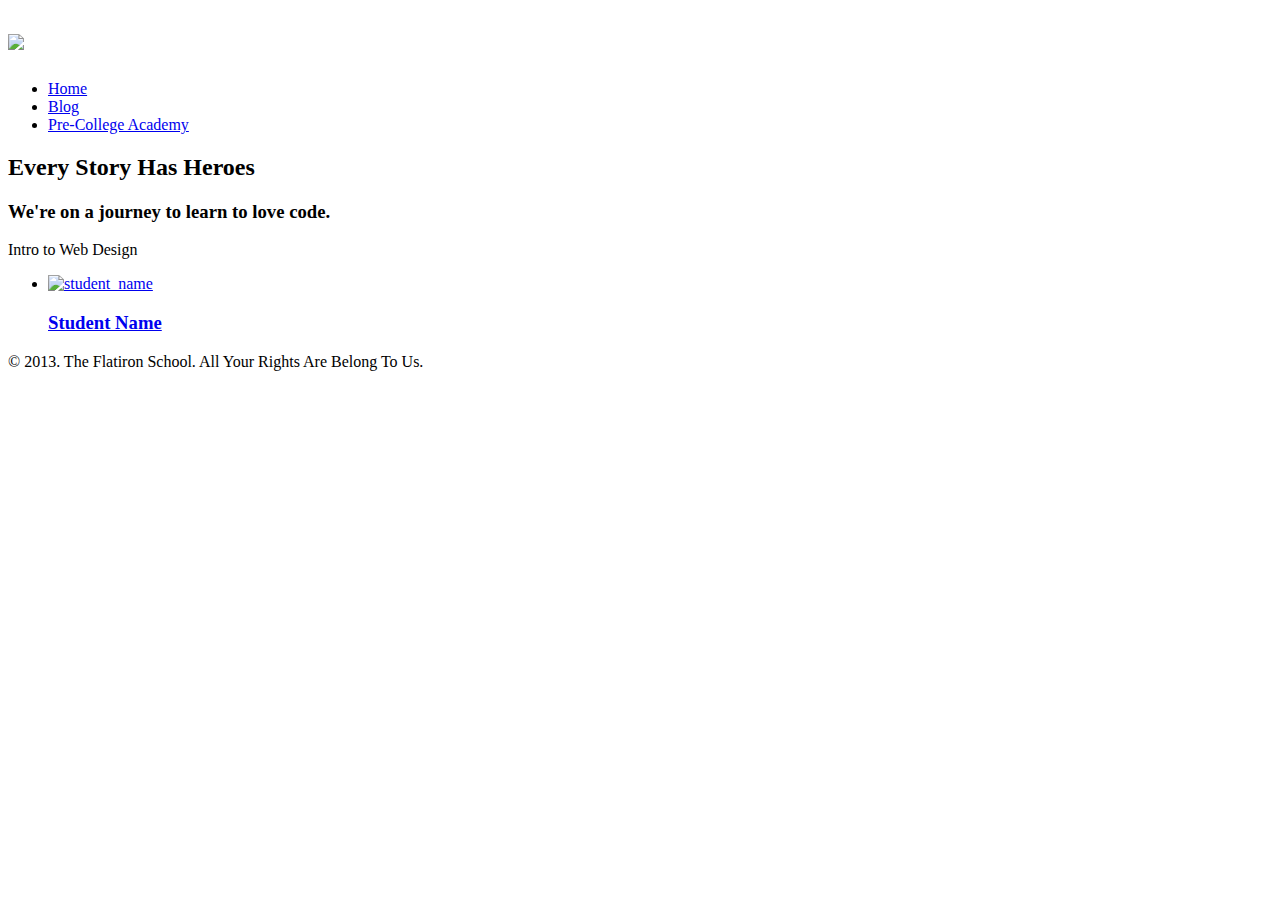
==== index.html @ cfce51a1 "edits to README" ====
<!DOCTYPE html>
<html lang="en-US">
<head>
  <meta http-equiv="Content-Type" content="text/html; charset=utf-8" >
  <meta charset="UTF-8" />
  <meta name="viewport" content ="width=device-width, minimum-scale=1.0, initial-scale=1.0">

  <title>The Flatiron School</title>

  <link rel='stylesheet' href="css/style.css" type='text/css' media='all' />
  <link rel='stylesheet' href="css/media-queries.css" type='text/css' media='all' />
  <link rel='stylesheet' href="css/flexslider.css" type='text/css' media='screen' />
  <link rel='stylesheet' href="css/font-awesome.css" type='text/css' media='screen' />
  <link rel='stylesheet' id='google_merriweather-css'  href='http://fonts.googleapis.com/css?family=Merriweather:400,700&ver=3.5' type='text/css' media='all' />
</head>

<body class="home page students">
  <!-- Begin Main Wrapper -->
  <div class="main-wrapper">
    <!-- Begin Header -->
    <div class="header-wrapper">
      <div class="header">
        <div class="header-left">
          <h1 class="logo-text">
            <a href="./index.html" title="The Flatiron School">
              <img src="img/FlatironSchool_logo_2014_grey.png" class="logo">
            </a>
          </h1>
        </div>
        <div class="header-right">
          <div class="menu-header-container">
            <ul id="nav" class="nav">
              <li class="menu-item">
                <a href="http://flatironschool.com/index.html">Home</a>
              </li>
              <li>
                <a href="http://blog.flatironschool.com/">Blog</a>
              </li>
              <li><a href="http://precollege.flatironschool.com/" target="_blank">Pre-College Academy</a></li>
            </ul>
          </div>
          <div class="clear"></div>
        </div>
        <div class="clear"></div>
      </div>
    </div>
    <!-- End Header -->

    <!-- Begin Content -->
    <div class="container">

      <!-- Begin Title Content -->
      <div class="page-title">
        <h2>Every Story Has Heroes</h2>
        <h3>We're on a journey to learn to love code.</h3>
      </div>
      <!-- End Title Content -->

      <!-- Begin Student Index -->
      <div id="random-full-width-content" class="this-div-is-just-a-helpful-container">
        <div class="section section-services student-index">
          <div class="section-title">
            <span>Intro to Web Design</span>
          </div>
        </div>


        <div class="section section-blog">
          <div class="home-blog clearfix">
            <ul>

              <!-- Begin Student -->
              <li class="home-blog-post">
                <div class="blog-thumb">
                  <a href="students/student_name.html">
                    <img class="prof-image" src="img/students/student_name_index_profile.jpg" alt="student_name">
                  </a>
                </div>

                <div class="blog-title">
                  <h3><a href="students/student_name.html">Student Name</a></h3>
                </div>
              </li>
              <!-- End Student -->

              <!-- Duplicate li code block above to place more students here -->

            </ul>
          </div>
        </div>
      </div>
      <!-- End Student Index -->

    </div>
    <div class="clear"></div>
    <!-- End Content -->
  </div>
  <!-- End Main Wrapper -->



  <!-- Begin Footer -->
  <div class="footer">
    <div class="footer-text">
      <div class="footer-text-right">
        <div class="copyright">&copy; 2013. The Flatiron School.  All Your Rights Are Belong To Us.</div>
      </div>
      <div class="clear"></div>
    </div>
  </div>
  <!-- End Footer -->

  <script type="text/javascript">

    var _gaq = _gaq || [];
    _gaq.push(['_setAccount', 'UA-33578770-1']);
    _gaq.push(['_setDomainName', 'flatironschool.com']);
    _gaq.push(['_trackPageview']);

    (function() {
      var ga = document.createElement('script'); ga.type = 'text/javascript'; ga.async = true;
      ga.src = ('https:' == document.location.protocol ? 'https://ssl' : 'http://www') + '.google-analytics.com/ga.js';
      var s = document.getElementsByTagName('script')[0]; s.parentNode.insertBefore(ga, s);
    })();

  </script>

</body>
</html>
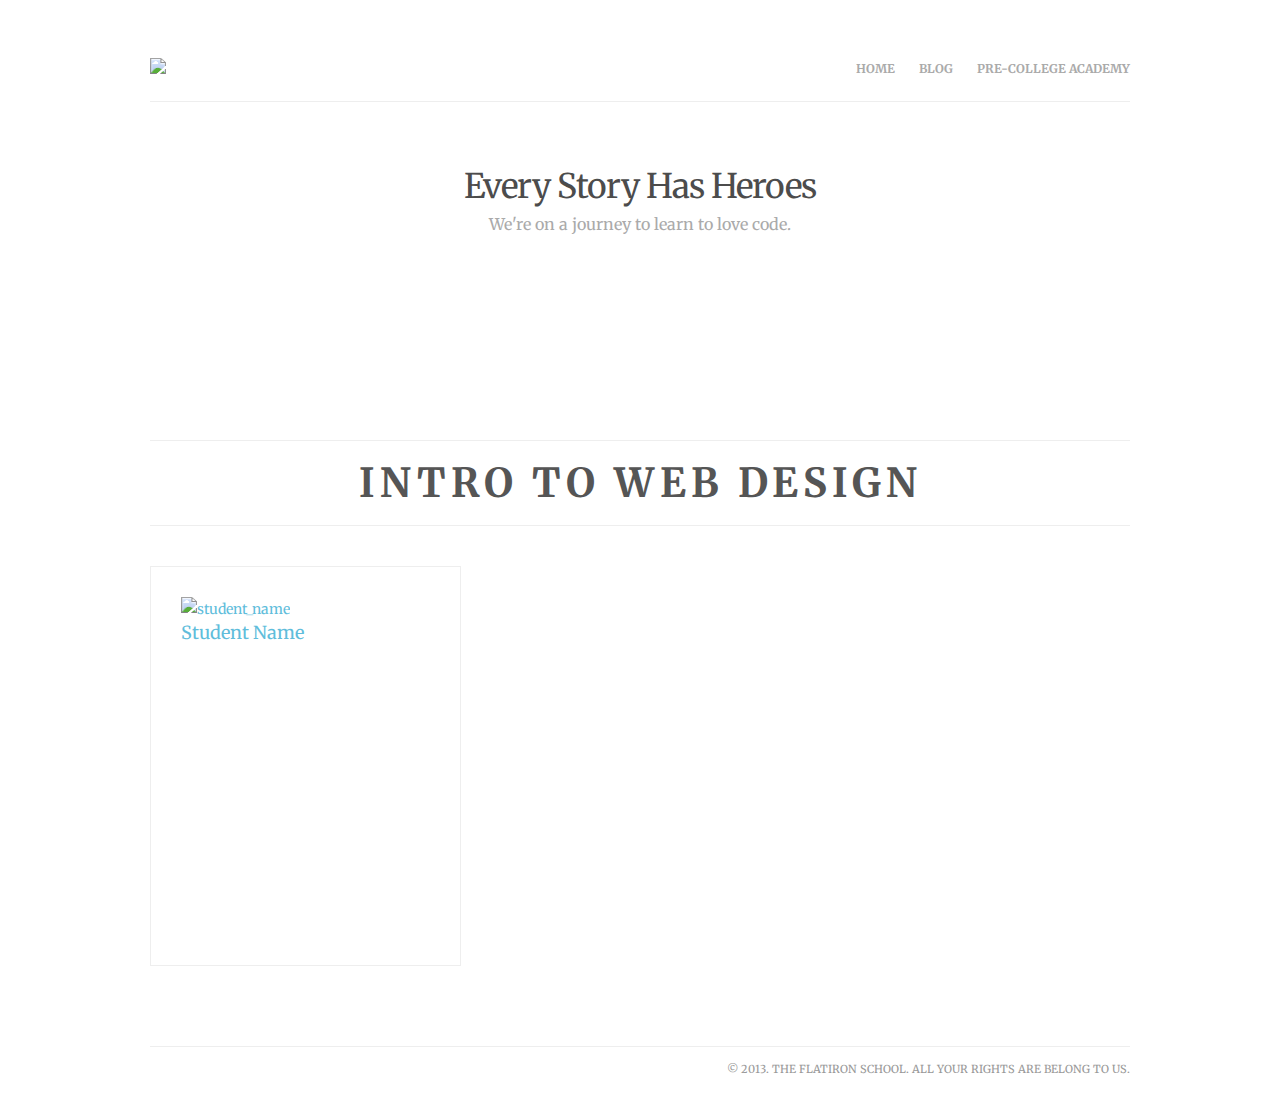
==== commit 87de55be: "style changes" ====
--- a/index.html
+++ b/index.html
@@ -57,41 +57,37 @@
       <!-- End Title Content -->
 
       <!-- Begin Student Index -->
-      <div id="random-full-width-content" class="this-div-is-just-a-helpful-container">
-        <div class="section section-services student-index">
-          <div class="section-title">
-            <span>Intro to Web Design</span>
-          </div>
+      <div class="section section-details student-index">
+        <div class="section-title">
+          <span>Intro to Web Design</span>
         </div>
+      </div>
 
+      <div class="section section-students">
+        <div class="home-student clearfix">
+          <ul>
 
-        <div class="section section-blog">
-          <div class="home-blog clearfix">
-            <ul>
+            <!-- Begin Student -->
+            <li class="home-student-profile">
+              <a href="students/student_name.html">
+                <img class="student-image" src="img/students/student_name_index_profile.jpg" alt="student_name">
+              </a>
 
-              <!-- Begin Student -->
-              <li class="home-blog-post">
-                <div class="blog-thumb">
-                  <a href="students/student_name.html">
-                    <img class="prof-image" src="img/students/student_name_index_profile.jpg" alt="student_name">
-                  </a>
-                </div>
+              <div class="student-name">
+                <h3><a href="students/student_name.html">Student Name</a></h3>
+              </div>
+            </li>
+            <!-- End Student -->
 
-                <div class="blog-title">
-                  <h3><a href="students/student_name.html">Student Name</a></h3>
-                </div>
-              </li>
-              <!-- End Student -->
+            <!-- Duplicate li code block above to place more students here -->
 
-              <!-- Duplicate li code block above to place more students here -->
-
-            </ul>
-          </div>
+          </ul>
         </div>
       </div>
       <!-- End Student Index -->
 
     </div>
+
     <div class="clear"></div>
     <!-- End Content -->
   </div>
@@ -110,20 +106,5 @@
   </div>
   <!-- End Footer -->
 
-  <script type="text/javascript">
-
-    var _gaq = _gaq || [];
-    _gaq.push(['_setAccount', 'UA-33578770-1']);
-    _gaq.push(['_setDomainName', 'flatironschool.com']);
-    _gaq.push(['_trackPageview']);
-
-    (function() {
-      var ga = document.createElement('script'); ga.type = 'text/javascript'; ga.async = true;
-      ga.src = ('https:' == document.location.protocol ? 'https://ssl' : 'http://www') + '.google-analytics.com/ga.js';
-      var s = document.getElementsByTagName('script')[0]; s.parentNode.insertBefore(ga, s);
-    })();
-
-  </script>
-
 </body>
 </html>
--- a/css/style.css
+++ b/css/style.css
@@ -0,0 +1,963 @@
+/* ===[ General Styles ]===================================================== */
+
+body, div, dl, dt, dd, ul, ol, li, h1, h2, h3, h4, h5, h6, pre, form, fieldset, input, textarea, p, blockquote, th, td {
+    margin: 0;
+    padding: 0;
+}
+
+table {
+    border-collapse: collapse;
+    border-spacing: 0;
+}
+
+ol, ul { list-style: none }
+
+h1, h2, h3, h4, h5, h6 {
+    font-size: 100%;
+    font-family: 'Merriweather', Georgia, serif;
+    font-weight: normal;
+    color: #4c4c4c;
+}
+
+html { height: 100% }
+
+body {
+    font: 14px/24px "Merriweather", Georgia, serif;
+    margin: 0 auto;
+    padding: 0;
+    background: #fff;
+    overflow-x: hidden;
+    height: 100%;
+    color: #555;
+}
+
+* {
+    -webkit-box-sizing: border-box;
+    -moz-box-sizing: border-box;
+    box-sizing: border-box;
+}
+
+a { text-decoration: none }
+
+a:hover { color: #555 }
+
+hr {
+    margin: 20px 0 30px;
+    border: 0;
+    border-bottom: 1px dotted #ddd;
+    height: 1px;
+}
+
+h1 {
+    font-size: 30px;
+    line-height: 36px;
+    margin-bottom: 15px;
+}
+
+h2 {
+    font-size: 24px;
+    line-height: 36px;
+    margin-bottom: 15px;
+}
+
+h3, h4, h5, h6 {
+    line-height: 28px;
+    margin-bottom: 12px;
+}
+
+h3 { font-size: 18px }
+
+h4 { font-size: 16px }
+
+h5 { font-size: 14px }
+
+h6 {
+    font-size: 13px;
+    color: #bfbfbf;
+    text-transform: uppercase;
+}
+
+p { margin-bottom: 15px }
+
+.clear {
+    clear: both;
+    font-size: 0px;
+    line-height: 0px;
+    display: block;
+}
+
+.clearfix:after {
+    content: "";
+    display: block;
+    clear: both;
+    visibility: hidden;
+    font-size: 0;
+    height: 0;
+}
+
+.clearfix {
+    *display: inline-block;
+    height: 1%;
+}
+
+.last { margin-right: 0 !important }
+
+::selection {
+    background: #fff666;
+    color: #222;
+}
+
+::-moz-selection {
+    background: #fff666;
+    color: #222;
+}
+
+img {
+    max-width: 100%;
+    height: auto;
+}
+
+/* ===[ Layout Styles ]===================================================== */
+
+.logo {
+    width: 200px;
+}
+
+.main-wrapper {
+    width: 100%;
+    margin: 0 auto;
+}
+
+.header-wrapper {
+    width: 100%;
+    margin: 0 0 0 0;
+    position: fixed;
+    z-index: 99999;
+    background: #fff;
+}
+
+.header-hidden-wrap {
+    z-index: 999;
+    position: relative;
+}
+
+.header-hidden {
+    margin: 0 auto;
+    max-width: 980px;
+    padding: 10px 10px 0px 10px;
+    position: relative;
+    display: none;
+    background: #f3f3f3;
+}
+
+.header-hidden-toggle-wrap {
+    max-width: 980px;
+    position: relative;
+    margin: 0 auto;
+}
+
+.show-hidden {
+    margin-top: 0;
+    -webkit-transition: .1s ease-in;
+    -moz-transition: .1s ease-in;
+    -o-transition: .1s ease-in;
+    transition: .1s ease-in;
+}
+
+.hidden-toggle {
+    position: absolute;
+    right: 0px;
+    bottom: -35px;
+    display: block;
+    width: 21px;
+    height: 21px;
+    text-align: right;
+    color: #ccc;
+    -webkit-transition: .2s ease-in;
+    -moz-transition: .2s ease-in;
+    -o-transition: .2s ease-in;
+    transition: .2s ease-in;
+}
+
+.show-hidden .hidden-toggle {
+
+}
+
+.header-hidden-left {
+    width: 60%;
+    float: left;
+    font-size: 12px;
+    line-height: 20px;
+    color: #999;
+    padding-top: 3px;
+}
+
+.header-hidden-right {
+    float: right;
+    width: 40%;
+}
+
+.lights {
+    float: right;
+    color: #aaa;
+}
+
+.icons {
+    float: right;
+}
+
+.icons a {
+    margin-bottom: 0 !important;
+}
+
+.header {
+    max-width: 980px;
+    margin: 0 auto;
+    padding-top: 40px;
+    border-bottom: solid 1px #eee;
+}
+
+.header-left {
+    width: 25%;
+    float: left;
+}
+
+.header-left img { padding: 0 0 0 0 }
+
+.header-left h1 {
+    margin: 5px 0 0 0;
+}
+
+.header-left h1 a {
+    color: #555;
+    text-decoration: none;
+    font-size: 34px;
+    font-weight: 600;
+    line-height: 28px;
+    letter-spacing: -2px;
+    -webkit-transition: .04s ease-in;
+    -moz-transition: .04s ease-in;
+    transition: .04s ease-in;
+}
+
+.header-left h1 a:hover {
+    color: #999;
+    -webkit-transition: .04s ease-in;
+    -moz-transition: .04s ease-in;
+    transition: .04s ease-in;
+}
+
+.logo {
+    margin-top: -30px !important;
+}
+
+.header-right {
+    width: 75%;
+    float: right;
+}
+
+/* ===[ Header Navigation Styles ]===================================================== */
+
+.select-menu, .select { display: none }
+
+.menu-main-container { position: relative }
+
+#nav { float: right }
+
+#nav, #nav ul {
+    margin: 13px 0 0 0;
+    padding: 0;
+    list-style-type: none;
+    list-style-position: outside;
+    position: relative;
+    line-height: 1.5em;
+    z-index: 1000;
+}
+
+#nav a {
+    display: block;
+    padding: 5px;
+    color: #aaa;
+    text-decoration: none;
+    text-align: left;
+    outline: none;
+    font-weight: normal;
+    font-family: 'Merriweather', Georgia, serif;
+}
+
+#nav > .current-menu-item > a, #nav > li a:hover { color: #4C4C4C }
+
+.plus { color: #aaa }
+
+#nav ul {
+    position: absolute;
+    display: none;
+}
+
+#nav li {
+    float: left;
+    position: relative;
+    list-style-type: none;
+    padding-bottom: 17px;
+}
+
+#nav li a {
+    font-size: 12px;
+    font-weight: bold;
+    text-transform: uppercase;
+    padding: 8px 15px;
+}
+
+#nav > li > a { padding: 5px 12px }
+
+#nav > li:last-child a {
+    margin-right: 0px;
+    padding-right: 0px;
+    border-right: none;
+}
+
+#nav > li:first-child a {
+
+}
+
+#nav li ul a {
+    width: 150px;
+    height: auto;
+    float: left;
+    font-size: 12px;
+    color: #999;
+}
+
+#nav .sub-menu {
+    box-shadow: rgba(0,0,0, 0.07) 0px 1px 2px;
+    -moz-box-shadow: rgba(0,0,0, 0.07) 0px 1px 2px;
+    -webkit-box-shadow: rgba(0,0,0, 0.07) 0px 1px 2px;
+}
+
+#nav .sub-menu li {
+    background: #fff;
+    border-left: solid 1px #eee;
+    border-right: solid 1px #eee;
+}
+
+#nav .sub-menu li:first-child { border-top: solid 1px #eee }
+
+#nav > li > ul { margin-top: 17px }
+
+#nav li ul li {
+    border-bottom: solid 1px #eee;
+    padding-bottom: 0px;
+}
+
+#nav li ul li:last-child { border-bottom: none }
+
+#nav li ul li a {
+    margin-right: 0px;
+    font-size: 10px;
+}
+
+#nav li ul li a:hover {
+    background: #f9f9f9;
+    color: #555;
+}
+
+#nav ul ul { top: auto }
+
+#nav ul ul li:first-child { border-top: solid 1px #eee }
+
+#nav li ul ul {
+    left: 150px;
+    margin: -1px 0 0 0;
+    padding-right: 5px;
+}
+
+#nav li ul ul li { border-top: none }
+
+#nav li:hover ul ul, #nav li:hover ul ul ul, #nav li:hover ul ul ul ul { display: none }
+
+#nav li:hover ul, #nav li li:hover ul, #nav li li li:hover ul, #nav li li li li:hover ul { display: block }
+
+/* ===[ Title Styles ]===================================================== */
+
+.home .page-title {
+    text-align: center;
+    border-bottom: none;
+}
+
+.page-title {
+    border-bottom: solid 1px #eee;
+    padding: 30px 0;
+    margin-bottom: 40px;
+    position: relative;
+}
+
+.page-title-portfolio {
+    border-bottom: none;
+    margin-bottom: 0;
+    display: inline-block;
+    width: 100%;
+    position: relative;
+}
+
+.page-title a { color: #4c4c4c }
+
+.page-title h2 {
+    margin-bottom: 0px;
+    font-size: 34px;
+    letter-spacing: -1px;
+    line-height: 42px;
+}
+
+.page-title h3 {
+    color: #aaa;
+    font-size: 16px;
+    line-height: 24px;
+    margin: 5px 0 0 0;
+}
+
+.page-title h3 a { color: #aaa }
+
+
+/* ===[ Section Styles ]===================================================== */
+
+.container {
+    max-width: 980px;
+    margin: 0 auto;
+    padding-top: 140px;
+}
+
+#sections {
+    max-width: 980px;
+    margin: 0 auto;
+    padding-top: 140px;
+}
+
+.section-title {
+    letter-spacing: 5px;
+    font-size: 13px;
+    font-weight: bold;
+    text-transform: uppercase;
+    margin-bottom: 40px;
+    text-align: center;
+    padding: 5px;
+    border-top: solid 1px #eee;
+    border-bottom: solid 1px #eee;
+}
+
+.section-title span {
+    background: #fff;
+    padding: 0 15px;
+}
+
+.section:first-child {
+    padding-top: 0px;
+    border-top: none;
+}
+
+.section {
+    padding: 0 0 0 0;
+    float: left;
+    width: 100%;
+    position: relative;
+}
+
+.section-slider {
+    padding-bottom: 70px;
+}
+
+.section-details {
+    padding-bottom: 80px;
+}
+
+.section-details.student-index {
+    padding-bottom: 0px;
+}
+
+.section-portfolio {
+    padding-bottom: 45px;
+}
+
+.section-students {
+    padding-bottom: 30px;
+}
+
+.section-faq {
+    padding-bottom: 30px;
+}
+
+
+.section-testimonials {
+    padding-top: 100px;
+    padding-bottom: 300px;
+}
+
+.section-testimonials a {
+    color: #aaa;
+}
+.section-testimonials a:hover {
+    color: #60BDDB;
+}
+
+.section .column {
+    width: 33%;
+    margin: 0 0 3% 0;
+    float: left;
+    padding-left: 4%;
+    margin-bottom: 3%;
+}
+
+.section .column.fourth{
+  width: 25%;
+}
+
+.section.coder-cred{
+  margin-left: 20px;
+}
+.section .column:last-child {
+    margin-right: 0px;
+    border-right: none;
+}
+
+.section-titlea {
+    font-size: 10px;
+    text-transform: uppercase;
+    letter-spacing: 2px;
+    color: #999;
+    background: #f7f7f7;
+    padding: 0 10px;
+    margin: 0 0 35px 0;
+    text-align: center;
+}
+
+.section-title2a {
+    font-size: 48px;
+    letter-spacing: -2px;
+    color: #eee;
+    position: absolute;
+    bottom: -16px;
+    right: 0;
+    padding: 0;
+    text-align: center;
+    display: none;
+}
+
+.section-title3a {
+    font-size: 28px;
+    text-align: center;
+    display: none;
+}
+
+/* ===[ Details Styles ]===================================================== */
+
+.details-wrap {
+    display: block;
+    float: left;
+    margin-left: -4%;
+    margin-bottom: -2%;
+    max-width: 1020px;
+}
+
+.details-title {
+    float: left;
+    width: 75%;
+    padding-top: 11px;
+}
+
+.details h3 {
+    font-size: 14px;
+    font-weight: bold;
+    line-height: 20px;
+    margin-bottom: 0;
+}
+
+.details h3 a { color: #4c4c4c }
+
+.details h3 a:hover { color: #888 }
+
+.details .service-icon {
+    float: left;
+    margin: 0 5% 0 0;
+    font-size: 20px;
+    line-height: 22px;
+    text-align: center;
+    color: #555;
+    background: #f3f3f3;
+    display: block;
+    padding: 11px 10px 9px 10px;
+    -webkit-transition: .1s ease-in;
+    -moz-transition: .1s ease-in;
+    -o-transition: .1s ease-in;
+    transition: .1s ease-in;
+    height: 40px;
+    width: 40px;
+    overflow: hidden;
+}
+
+.details p {
+    margin: 15px 0 20px 0;
+    font-size: 13px;
+    border-top: dotted 1px #e6e6e6;
+    padding-top: 8px;
+}
+
+.details ul{
+  margin-top: 15px;
+  font-size: 13px;
+  border-top: dotted 1px #e6e6e6;
+  padding-top: 6px;
+}
+
+.details ul li{
+  border-bottom: dotted 1px #e6e6e6;
+  padding: 3px 0 4px 0;
+}
+
+.details h4{
+  font-size: 14px;
+  line-height: 0;
+  text-decoration: underline
+}
+.details:hover .service-icon {
+    background: #fff666;
+    -webkit-transition: .1s ease-in;
+    -moz-transition: .1s ease-in;
+    -o-transition: .1s ease-in;
+    transition: .1s ease-in;
+}
+
+/* ===[ Home Student Styles ]===================================================== */
+
+body.students .home-student {
+    display: block;
+    margin-left: -2.2%;
+    max-width: 1020px;
+}
+
+.home-student li{
+    list-style-type:none;
+}
+
+body.students ul li.home-student-profile{
+    list-style-type:none;
+    height: 400px;
+}
+
+.home-student-profile {
+    float: left;
+    width: 31%;
+    margin: 0 0 5% 2.2%;
+    border: solid 1px #eee;
+    padding: 30px;
+    position: relative;
+}
+
+.big-comment h3 { position: relative }
+
+.home-student h3 {
+    font-size: 18px;
+    line-height: 24px;
+    margin-bottom: 5px;
+}
+
+.home-student h3 a { color: #4c4c4c }
+
+.home-student h3 a:hover { color: #888 }
+
+.home-student img:hover {
+    opacity: .9;
+    -webkit-transition: .1s ease-in;
+    -moz-transition: .1s ease-in;
+    -o-transition: .1s ease-in;
+    transition: .1s ease-in;
+}
+
+.home-student-right {
+    float: right;
+    width: 300px;
+}
+
+/* ===[ Footer Styles ]===================================================== */
+
+.footer { width: 100% }
+
+.footer-text {
+    max-width: 980px;
+    margin: 0 auto;
+    padding: 10px 0px 30px 0px;
+    border-top: solid 1px #eee;
+    border-bottom: solid 0px #eee;
+}
+
+.footer-text-left {
+    width: 50%;
+    float: left;
+}
+
+.footer-text-left ul { float: left }
+
+.footer-text-left ul li {
+    float: left;
+    display: inline;
+    margin: 0 5px 0 0;
+}
+
+.footer-text-left ul li a {
+    font-size: 11px;
+    font-weight: bold;
+    text-transform: uppercase;
+    color: #999;
+    text-decoration: none;
+    padding: 0px 10px 0 0;
+}
+
+.footer-text-left ul li a:hover {
+    color: #555;
+}
+
+.footer-text-left ul li:first-child { padding-left: 0px }
+
+.footer-text-left ul li.last { padding: 3px 0 0 0 }
+
+.footer-text-right {
+    float: right;
+    font-size: 11px;
+    color: #999;
+    text-decoration: none;
+    text-transform: uppercase;
+}
+
+.footer-text-right a { color: #4c4c4c }
+
+.footer-text-right a:hover { color: #999 }
+
+.footer-widgets {
+    max-width: 980px;
+    margin: 50px auto 0 auto;
+    padding: 0px 0 75px 0;
+    border-top: solid 5px #f2f2f2;
+}
+
+.footer-widgets-wrap {
+    margin-left: -5%;
+}
+
+.footer-widget {
+    width: 33%;
+    float: left;
+    padding: 30px 0 0 5%;
+    font-size: 12px;
+}
+
+.footer-widget:last-child {
+
+}
+
+.footer-widget a { text-decoration: none }
+
+.footer-widget ul { margin: 0 0 0 0 }
+
+.footer-widget li {
+    margin-left: 15px;
+    list-style-type: square;
+}
+
+.footer-widget p { line-height: 22px }
+
+.footer-widget h2 {
+    font-size: 11px;
+    font-weight: bold;
+    text-transform: uppercase;
+    letter-spacing: 1px;
+    display: block;
+    line-height: 24px;
+    padding: 0 0 5px 0;
+    margin: 0 0 20px 0;
+    border-bottom: solid 1px #eee;
+}
+
+/*==[ Styles for Student Profile ] - from desmond.css
+===================================================== */
+
+.main_header {
+  padding: 0;
+  margin-top: 30px;
+  font-size: 40px;
+}
+
+.student_pic {
+  border-radius: 100px;
+  -webkit-border-radius: 100px;
+  -moz-border-radius: 100px;
+  width: 140px;
+  height: 140px;
+  top: -212px;
+  left: 41.07%;
+  border: 2px solid white;
+  margin-top: 205px;
+}
+
+
+.page-title, .top-page-title {
+  /*background: url(../img/plaza_espana.jpg) no-repeat top center;*/
+  margin-top: 25px;
+  margin-bottom: 0;
+  padding: 0;
+  height: 275px;
+  text-align: bottom;
+}
+
+.page-title {
+  position: relative;
+  vertical-align:bottom;
+}
+
+.top-page-title {
+  background: url(../img/j-collins-background.jpg) no-repeat top center;
+  background-size: 100% 100%;
+  margin-bottom: 100px;
+  text-align: center;
+}
+
+.ib-social-icons {
+  font-size: 40px;
+  padding: 0 10px;
+}
+
+.social-icons {
+  padding:20px 0;
+}
+
+.title-div {
+  background: white;
+  width: 500px;
+  margin: 0 auto;
+  position: relative;
+  top: 20px;
+}
+
+.icon-twitter:hover {
+  color: #06ADE8;
+}
+
+.icon-linkedin-sign:hover {
+  color: #1F83B9;
+}
+
+.icon-github:hover {
+  color: black;
+}
+
+.icon-edit:hover {
+  color: #FFCC00;
+}
+
+.icon-rss:hover {
+  color: #009933;
+}
+
+.link-subs {
+  padding-top: 10px;
+  margin: 0 auto;
+  width: 980px;
+  text-align: left;
+  padding-bottom: 10px;
+  border-bottom: solid 1px #eee;
+  padding-left: 2px;
+  padding-right: 2px;
+}
+.link-subs span{
+  display: inline;
+  font-size: 20px;
+  font-weight: bold;
+  color: #000;
+}
+.link-subs li{
+  display: inline;
+}
+
+.link-subs ul {
+  float: right;
+  text-align: right;
+  letter-spacing: 2px;
+  font-size: 10px;
+  text-transform: uppercase;
+}
+.link-subs ul li a{
+  color: #aaa;
+}
+.link-subs ul a:hover {
+  color: #37C5FD;
+}
+
+.section-title {
+    letter-spacing: 5px;
+    font-size: 40px;
+    font-weight: bold;
+    text-transform: uppercase;
+    /*margin-bottom: 40px;*/
+    text-align: center;
+    padding: 30px;
+    border-top: solid 1px #eee;
+    border-bottom: solid 1px #eee;
+}
+
+.details h3 {
+    font-size: 18px;
+    font-weight: bold;
+    line-height: 20px;
+    margin-bottom: 0;
+    text-align: center;
+    width: 295px;
+}
+
+.details first-child {
+    width: 100%;
+    padding-top: none;
+    border-top: none;
+}
+
+.details {
+  width: 100%;
+}
+
+.go-to-top {
+  text-align: right;
+  font-size: 11px;
+  letter-spacing: 1px;
+}
+
+body.students a{color:#60BDDB} /*Causing the social icons to be blue*/
+
+.top-page-title {
+    background-size: 100% 100%;
+    margin-bottom: 100px;
+    text-align: center;
+  }
+
+  /*========================= Index Profile Image ================================*/
+
+.student-image {
+  width: 100%;
+}
+
+/*========================= Profile Background Image ================================*/
+
+.top-page-title {
+  background-size: 100% 100%;
+  margin-bottom: 100px;
+  text-align: center;
+}
+
+/*========================== Swiss Army Icon ============================*/
+
+.swiss-knife-icon {
+    display: inline-block;
+    width: 20px;
+    margin: 12px 5px 0 0;
+}
+
+/*========================== Smooth Scroller =========================*/
+
+.smooth-scroller {
+    padding-top: 20px;
+}
